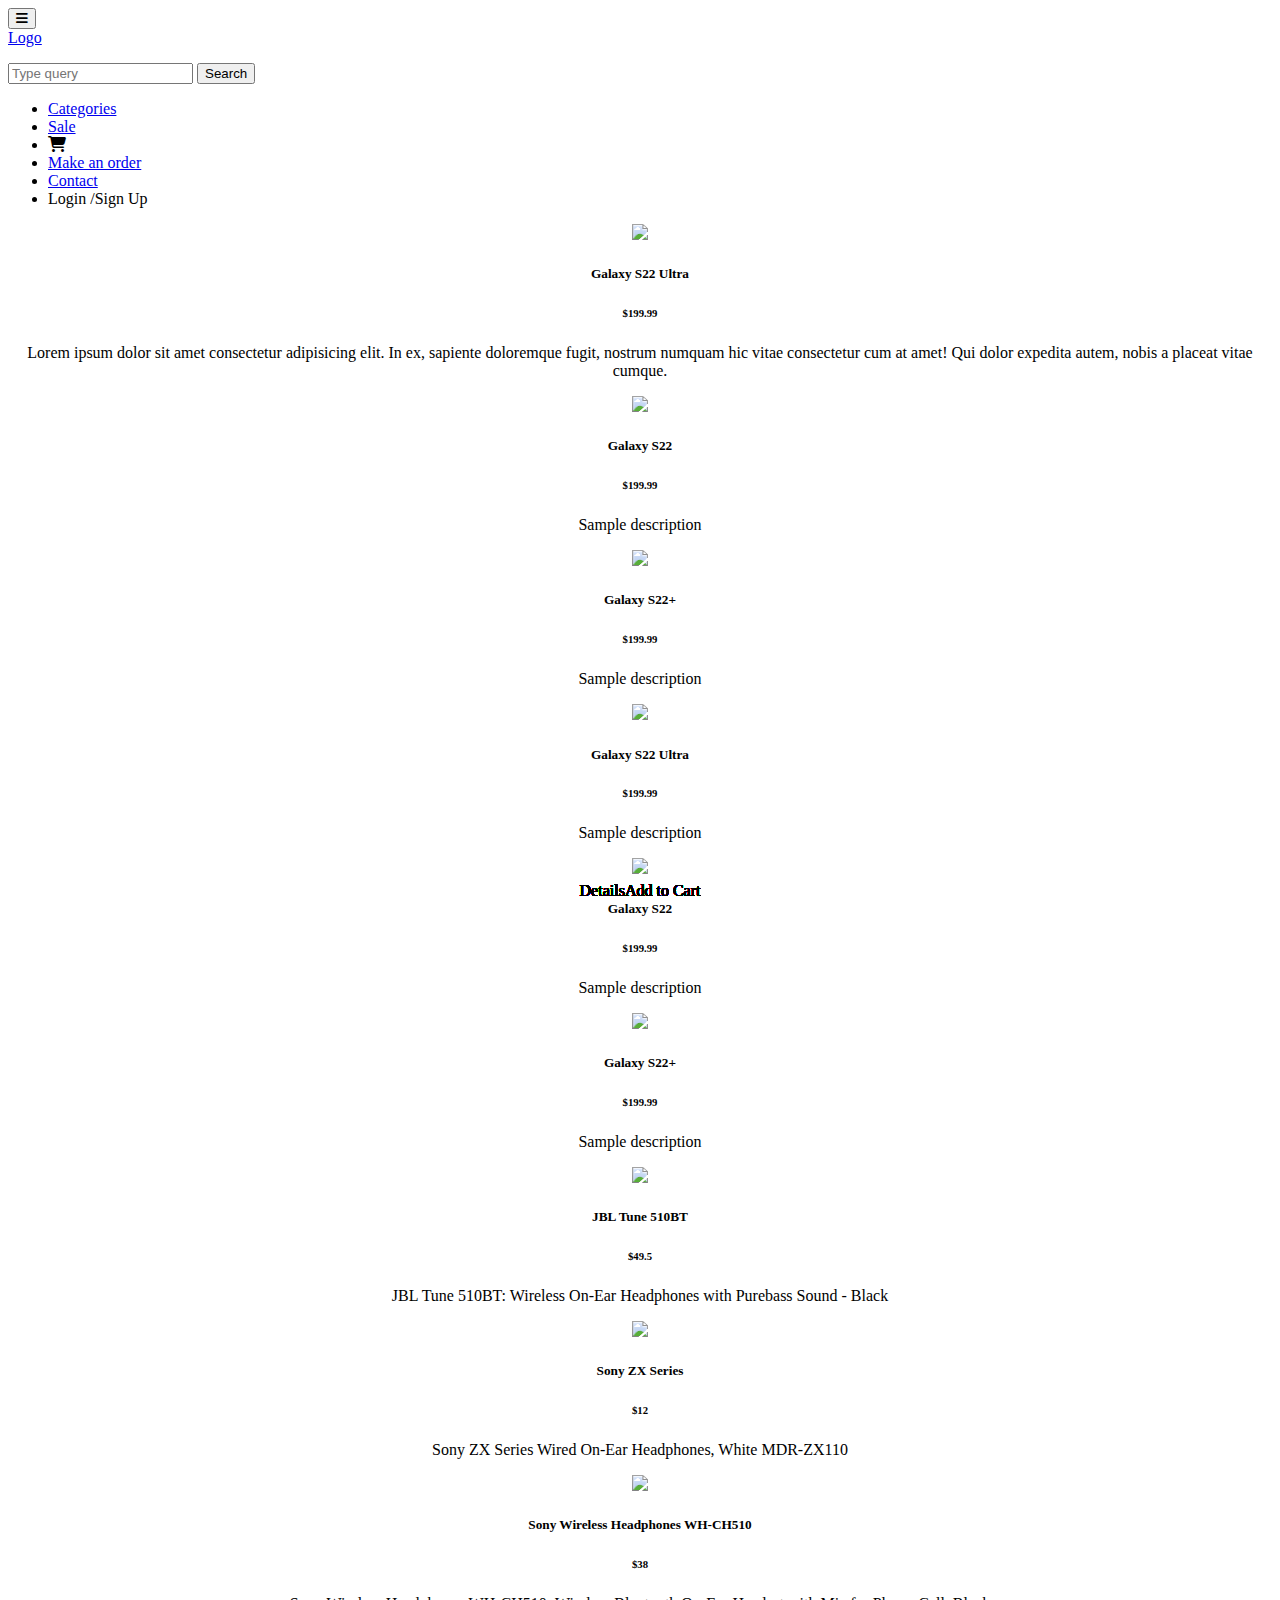
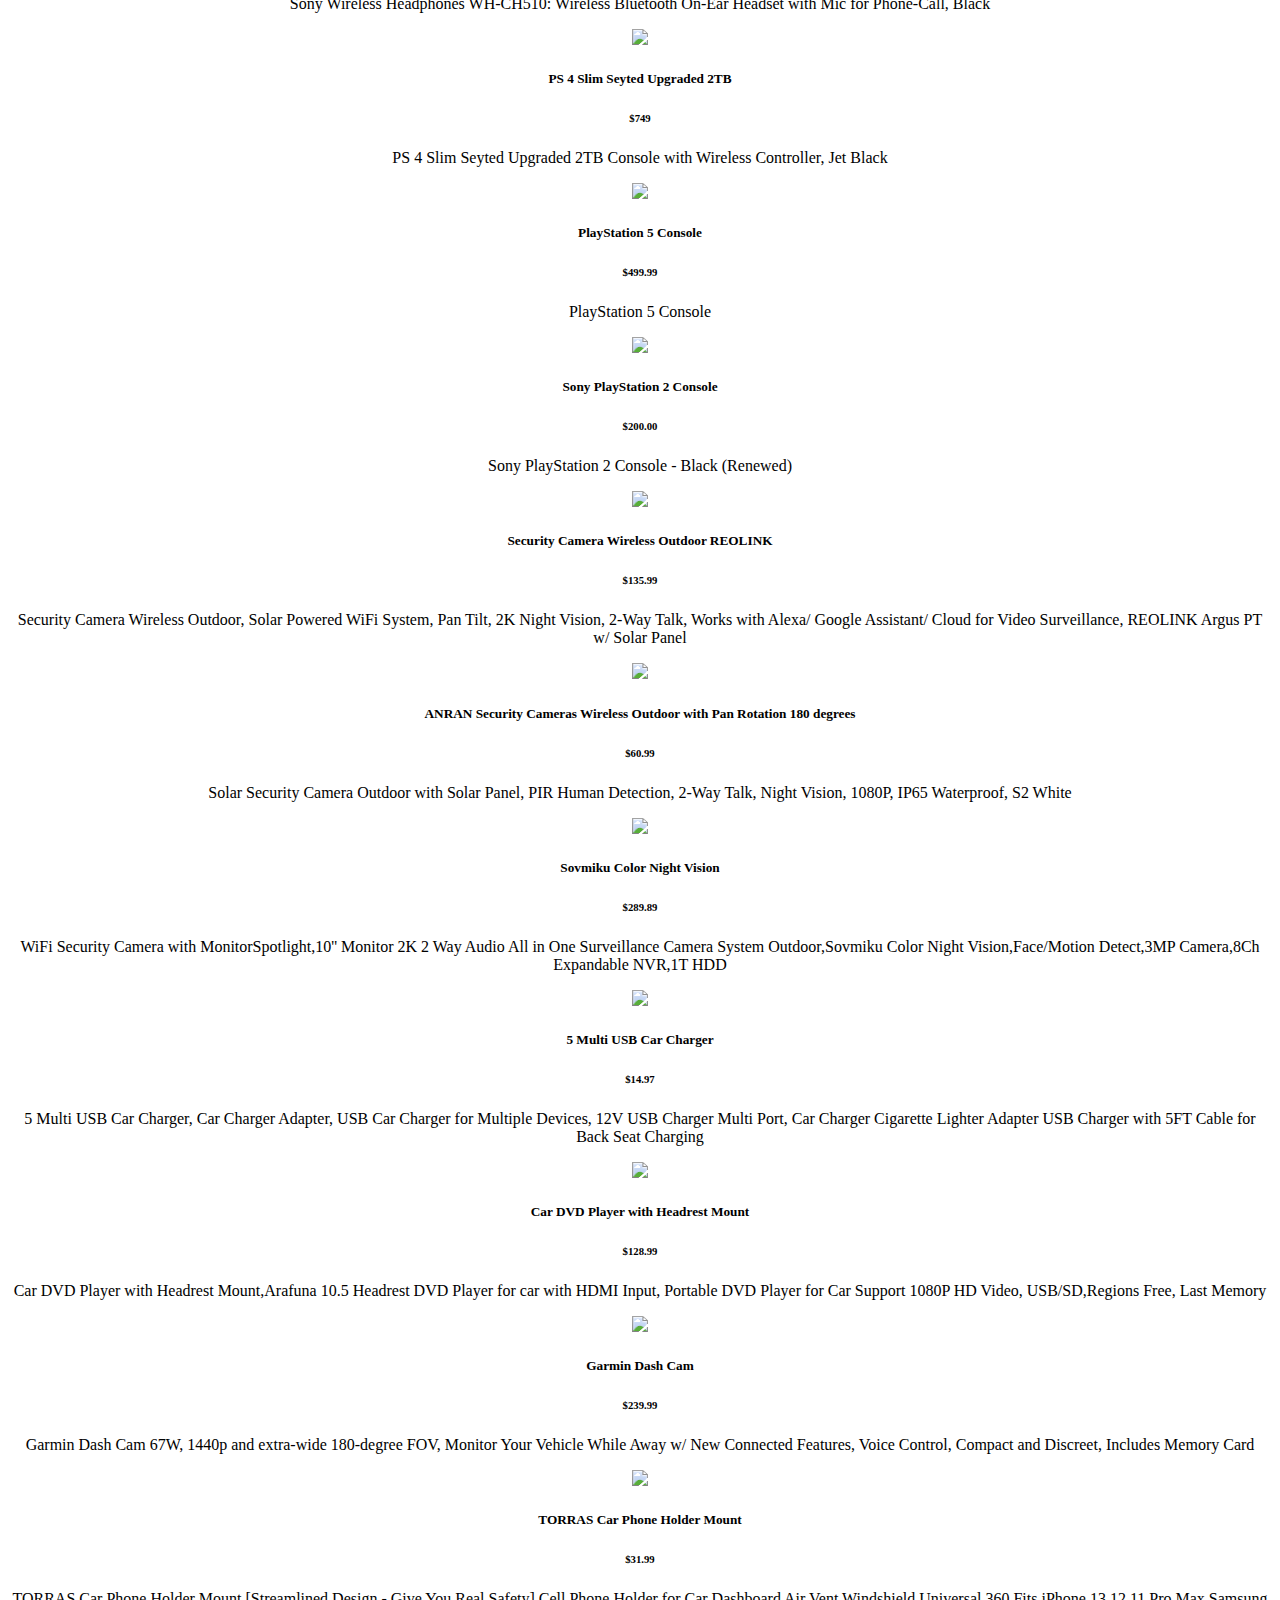
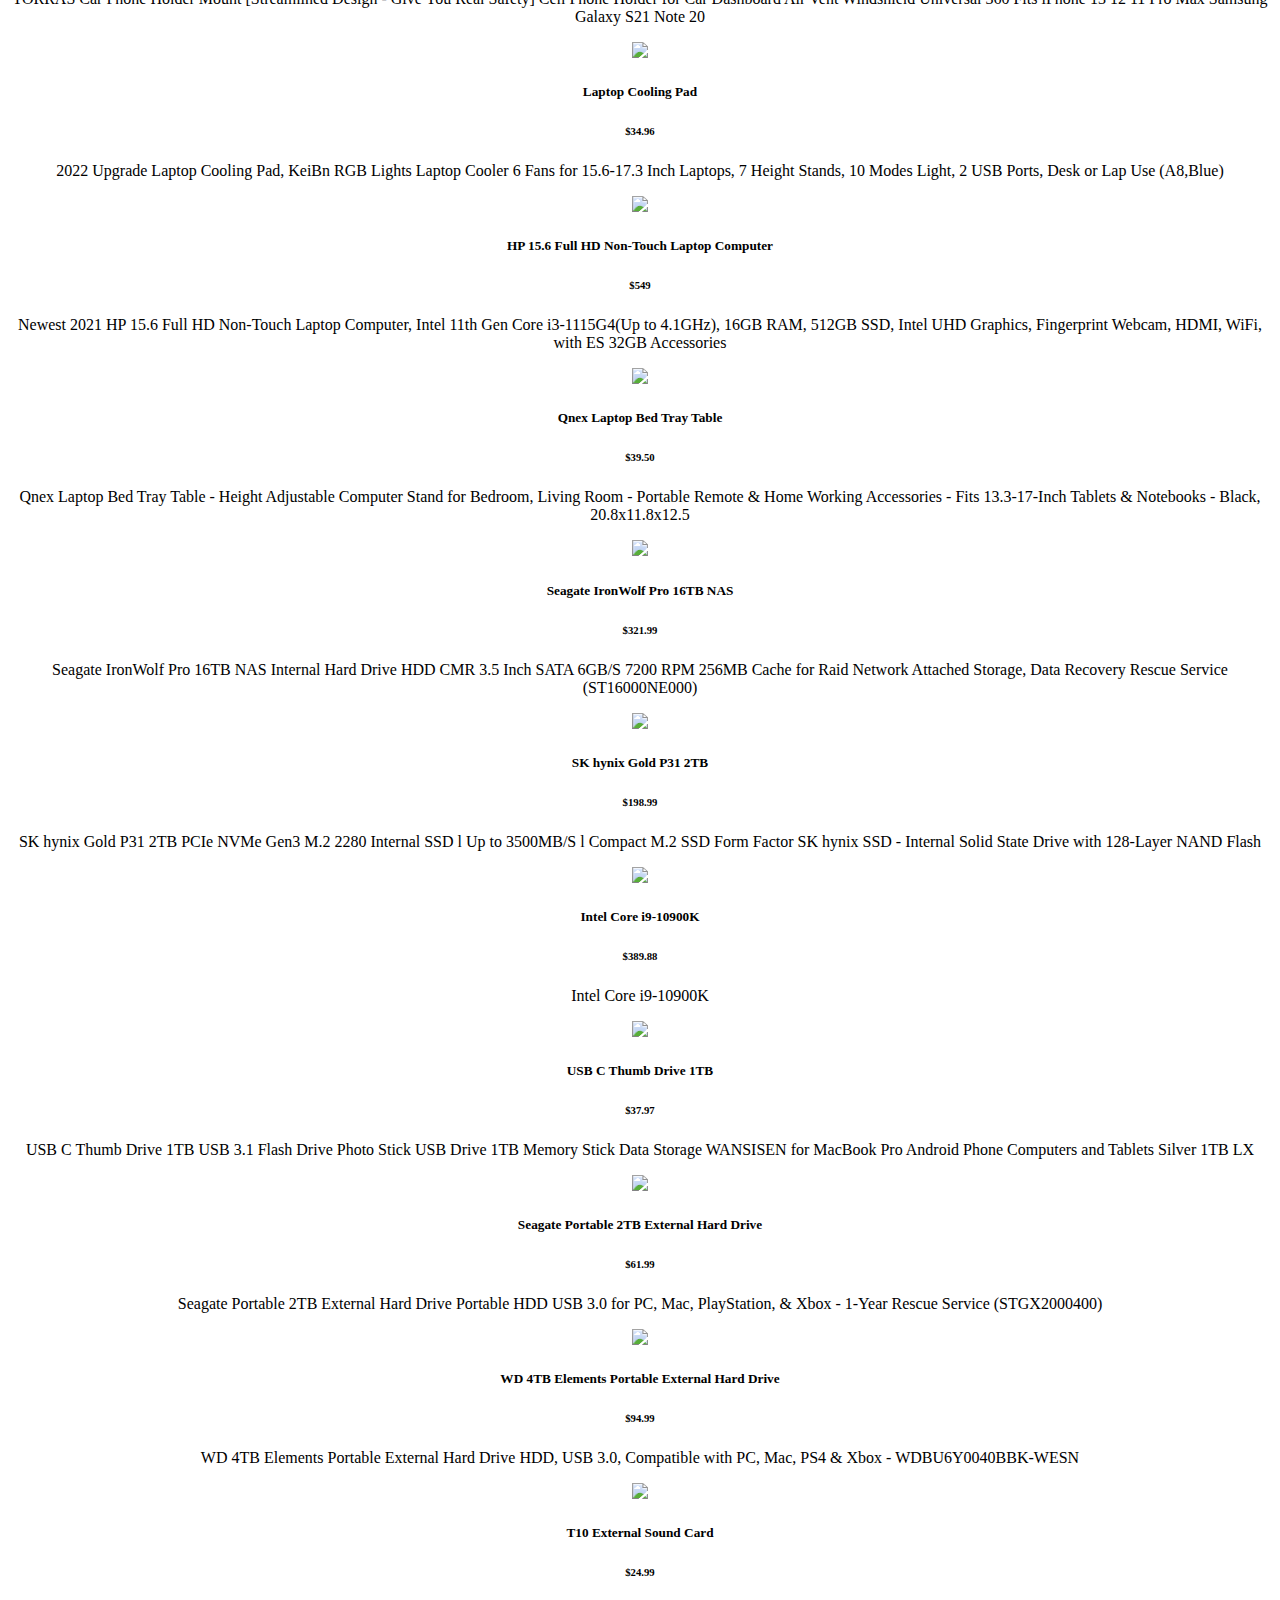
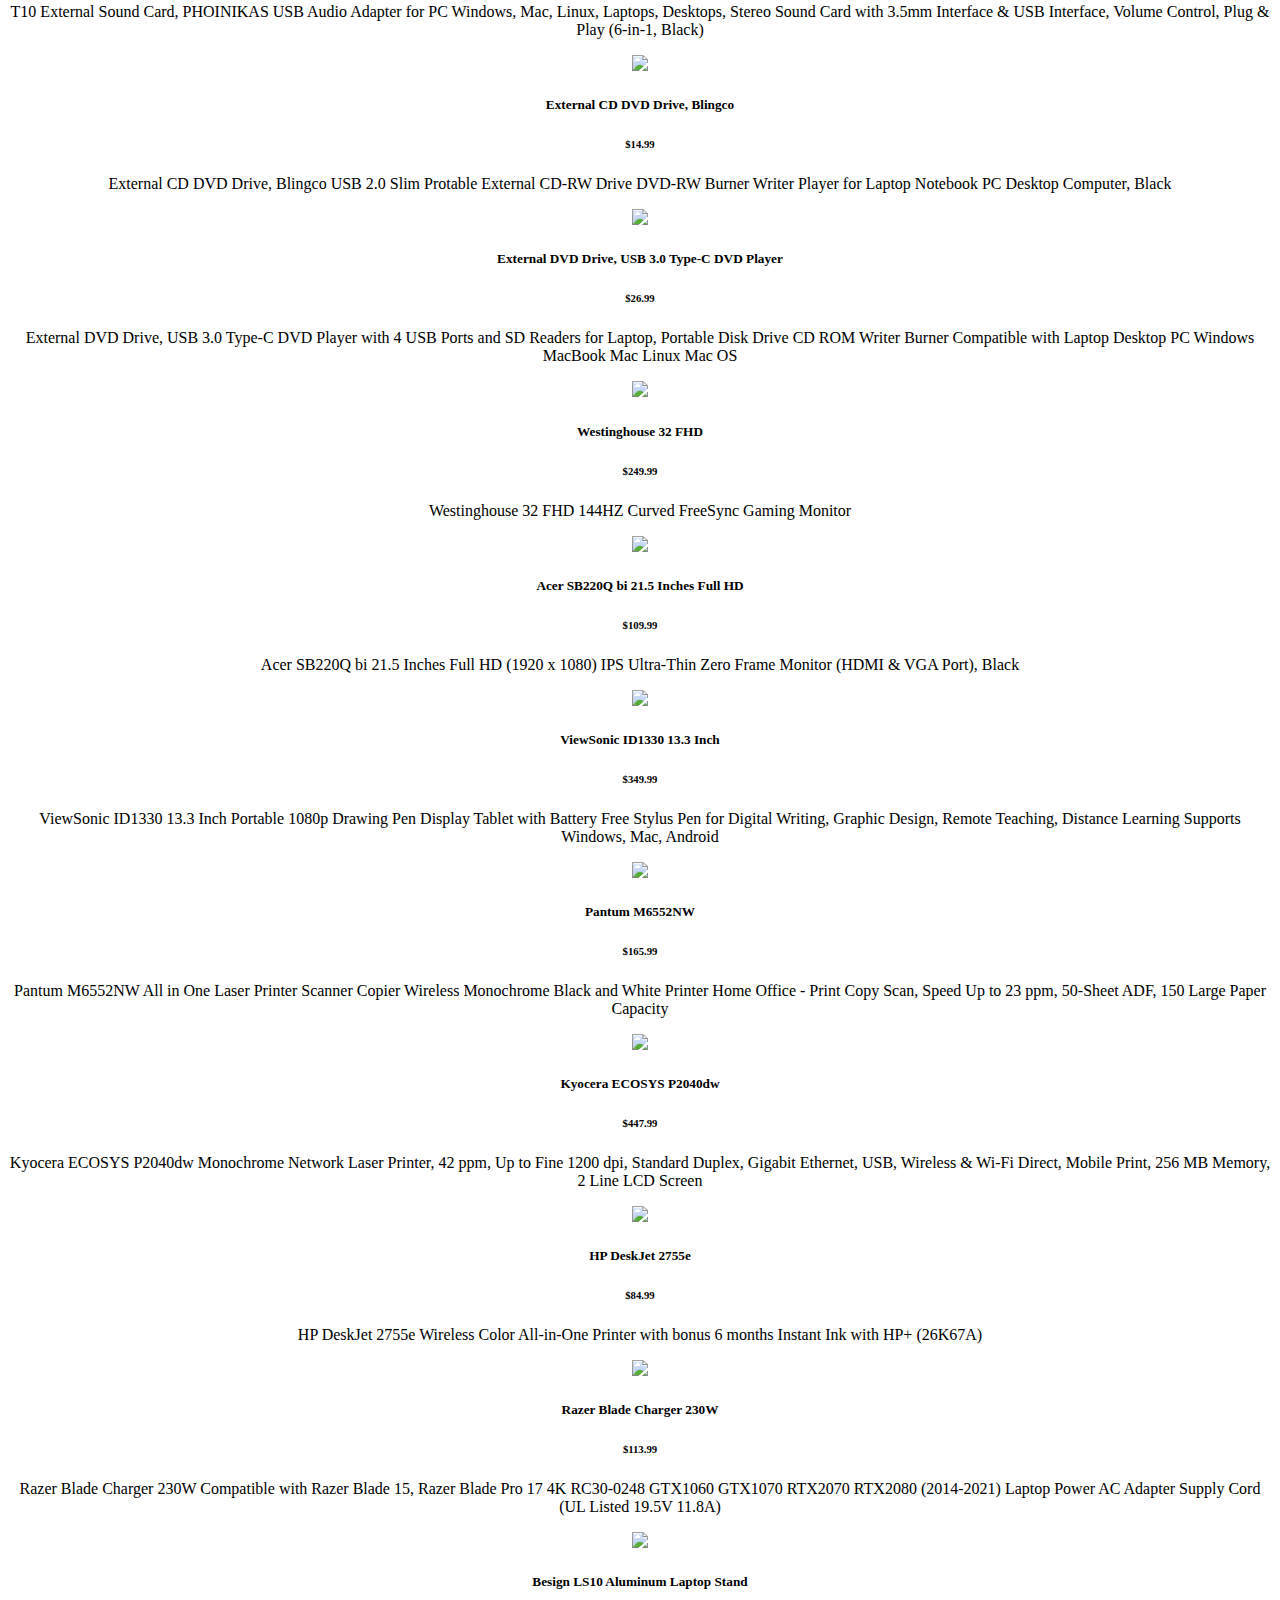
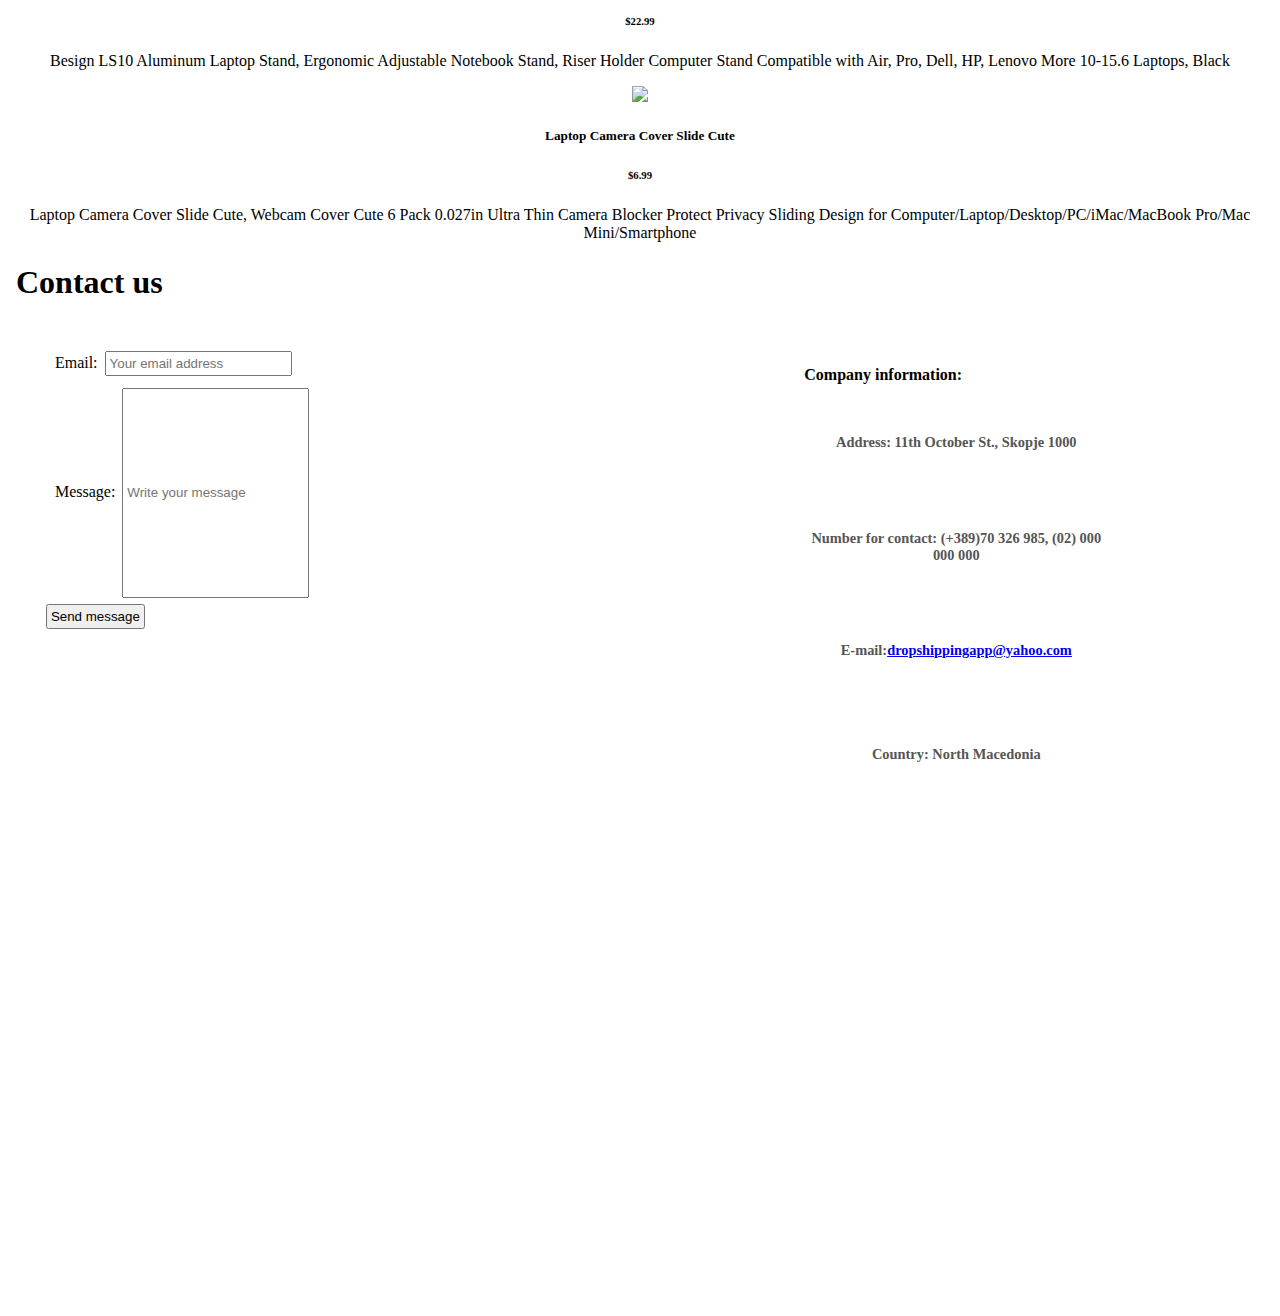
==== src/contact.html @ 3f5c785b "Contact Page" ====
<!DOCTYPE html>
<html lang="en">

<head>
    <meta charset="UTF-8">
    <meta http-equiv="X-UA-Compatible" content="IE=edge">
    <meta name="viewport" content="width=device-width, initial-scale=1.0">
    <link rel="stylesheet" href="style1.css">
    <link href="https://cdn.jsdelivr.net/npm/bootstrap@5.0.2/dist/css/bootstrap.min.css" rel="stylesheet"
        integrity="sha384-EVSTQN3/azprG1Anm3QDgpJLIm9Nao0Yz1ztcQTwFspd3yD65VohhpuuCOmLASjC" crossorigin="anonymous">
    <link rel="stylesheet" href="https://cdnjs.cloudflare.com/ajax/libs/font-awesome/6.1.1/css/all.min.css" />
    <link rel="stylesheet" href="contact.css">
    <title>Document</title>

</head>

<body>

    <div class="container-fluid mb-5">
        <header>
            <nav class="navbar navbar-expand-lg navbar-light bg-light">
                <div class="container-fluid">
                  <button
                    class="navbar-toggler"
                    type="button"
                    data-mdb-toggle="collapse"
                    data-mdb-target="#navbarTogglerDemo01"
                    aria-controls="navbarTogglerDemo01"
                    aria-expanded="false"
                    aria-label="Toggle navigation"
                  >
                    <i class="fas fa-bars"></i>
                  </button>
                  <div class="collapse navbar-collapse" id="navbarTogglerDemo01">
                    <a class="navbar-brand" href="#">Logo</a>
                    <ul class="navbar-nav me-auto mb-2 mb-lg-0">
                    </ul>
                    <form class="d-flex input-group w-auto">
                      <input
                        type="search"
                        class="form-control"
                        placeholder="Type query"
                        aria-label="Search"
                      />
                      <button
                        class="btn btn-outline-primary"
                        type="button"
                        data-mdb-ripple-color="dark"
                      >
                        Search
                      </button>
         
                    </form>

                    <ul class="navbar-nav  mb-2 mb-lg-0">

                        <li class="nav-item">
                            <a class="nav-link" href="#">Categories</a>
                          </li>
                          <li class="nav-item">
                            <a class="nav-link active" aria-current="page" href="#">Sale</a>
                          </li>
                          <li class="nav-item py-2 mx-1">
                            <i class="fa-solid fa-cart-shopping"></i>
                        </li>
                        <li class="nav-item">
                          <a class="nav-link" href="#">Make an order</a>
                        </li>
                        <li class="nav-item">
                            <a class="nav-link" href="#">Contact</a>
                        </li>

                        <li class="nav-item">
                          <a class="nav-link"
                            >Login /Sign Up</a
                          >
                        </li>
                      </ul>


                    <!-- <a href="" class="mx-3">Sale</a>
                    <a href="">Contact</a>
                     <a href="" class="ms-2">Login /Sign Up</a> -->
                  </div>
                </div>
              </nav>
        </header>
        <main id="main-container">
        </main>
        <footer>

        </footer>
    </div>

    <div class="container">
        <div id="card" class="row"></div>
    </div>

    
    <h1>
        Contact us
    </h1>

    <div id="contactInfo">
        <!-- form for contact -->
        <form id="contactForm">
            <div class="form-row">
                <div class="form-group col-md-6">
                    <label for="inputEmail4">Email:</label>
                    <input type="email" class="form-control" id="inputEmail4" placeholder="Your email address">
                </div>
            </div>
            <div class="form-row">
                <div class="form-group col-md-6">
                    <label for="inputCity">Message:</label>
                    <input type="text" class="form-control" id="message" placeholder="Write your message">
                </div>
            </div>
            <button type="submit" class="btn btn-primary" id="buttonSendMessage">Send message</button>
        </form>

        <div id="contactCards">
            <div><h4 id="companyInfo">Company information:</h4></div>
            <div class="info"><p id="address" class="info1">Address: 11th October St., Skopje 1000</p></div>
            <div class="info"><p id="no" class="info1">Number for contact: (+389)70 326 985, (02) 000 000 000</p></div>
            <div class="info"><p id="mail" class="info1">E-mail: <a href="mailto: dropshippingapp@yahoo.com">dropshippingapp@yahoo.com</a></p></div>
            <div class="info"><p id="cont" class="info1">Country: North Macedonia</p></div>     
        </div>
    </div>

    <div id="location">
        <iframe src="https://www.google.com/maps/embed?pb=!1m18!1m12!1m3!1d741.3035189392568!2d21.431145829227592!3d41.995680998700784!2m3!1f0!2f0!3f0!3m2!1i1024!2i768!4f13.1!3m3!1m2!1s0x0%3A0x7290bf3e7d768c4a!2zNDHCsDU5JzQ0LjUiTiAyMcKwMjUnNTQuMSJF!5e0!3m2!1sen!2smk!4v1656657712423!5m2!1sen!2smk" width="95%" height="450" style="border:0;" allowfullscreen="" loading="lazy" referrerpolicy="no-referrer-when-downgrade"></iframe>
    </div>

    <script src="./app1.js"></script>
    <script src="https://cdn.jsdelivr.net/npm/bootstrap@5.0.2/dist/js/bootstrap.bundle.min.js"
        integrity="sha384-MrcW6ZMFYlzcLA8Nl+NtUVF0sA7MsXsP1UyJoMp4YLEuNSfAP+JcXn/tWtIaxVXM"
        crossorigin="anonymous"></script>
</body>

</html>
---- src/style1.css ----
.img-container {
  position: relative;
}

.image {
  transition: 0.5s ease;
  backface-visibility: hidden;
  height: 250px;
  padding-left: 50px;
  padding-right: 50px;
}

.overlay {
  transition: 0.5s ease;
  opacity: 0;
  position: absolute;
  top: 50%;
  left: 50%;
  transform: translate(-50%, -50%);
}

.img-container:hover .image {
  opacity: 0.2;
}

.img-container:hover .overlay {
  opacity: 1;
}

.card {
  text-align: center;
}

.btn-50 {
  width: 50%;
}

.btn-div {
  position: absolute;
  bottom: 0;
  display: block;
  width: 100%;
  left: 0;
}
---- src/contact.css ----
/* Form CSS decoration */
.form-row {
    width: 100%;
}

#message {
    line-height: 200px;
}

#contactForm * {
    padding: 3px;
}

#contactForm {
    width: 60%;
    margin-left: 3%;
}
/* 
#buttonSendMessage {
    margin-left: 8px;
} */

h1 {
    margin-left:8px;
}


/* Card CSS decoration */
.info1 {
    display: flex;
    justify-content: center;
    flex-wrap: wrap;
    font-weight: bold;
    font-size: 0.9em;
    color: #555555;

    width: 300px;
    height: 70px;

    margin-bottom: 30px;
}


.info:hover {
    box-shadow: 0 8px 12px 10px rgba(121, 204, 229, 0.63);
    background-color: #ebebeb;
    overflow: hidden;
    
    width: 300px;
    height: 70px;

    margin-bottom: 30px;
}

.info>p {
    text-align: center;
    align-items: center;
    padding: 2px;
}

#contactInfo {
    display: flex;
    flex-direction: row;
    justify-content: flex-start;
    margin-top: 3.5%;
    margin-bottom: 1.5%;

}

/* CSS for location positioning */
#location {
    margin: 20px;
    text-align: center;
}
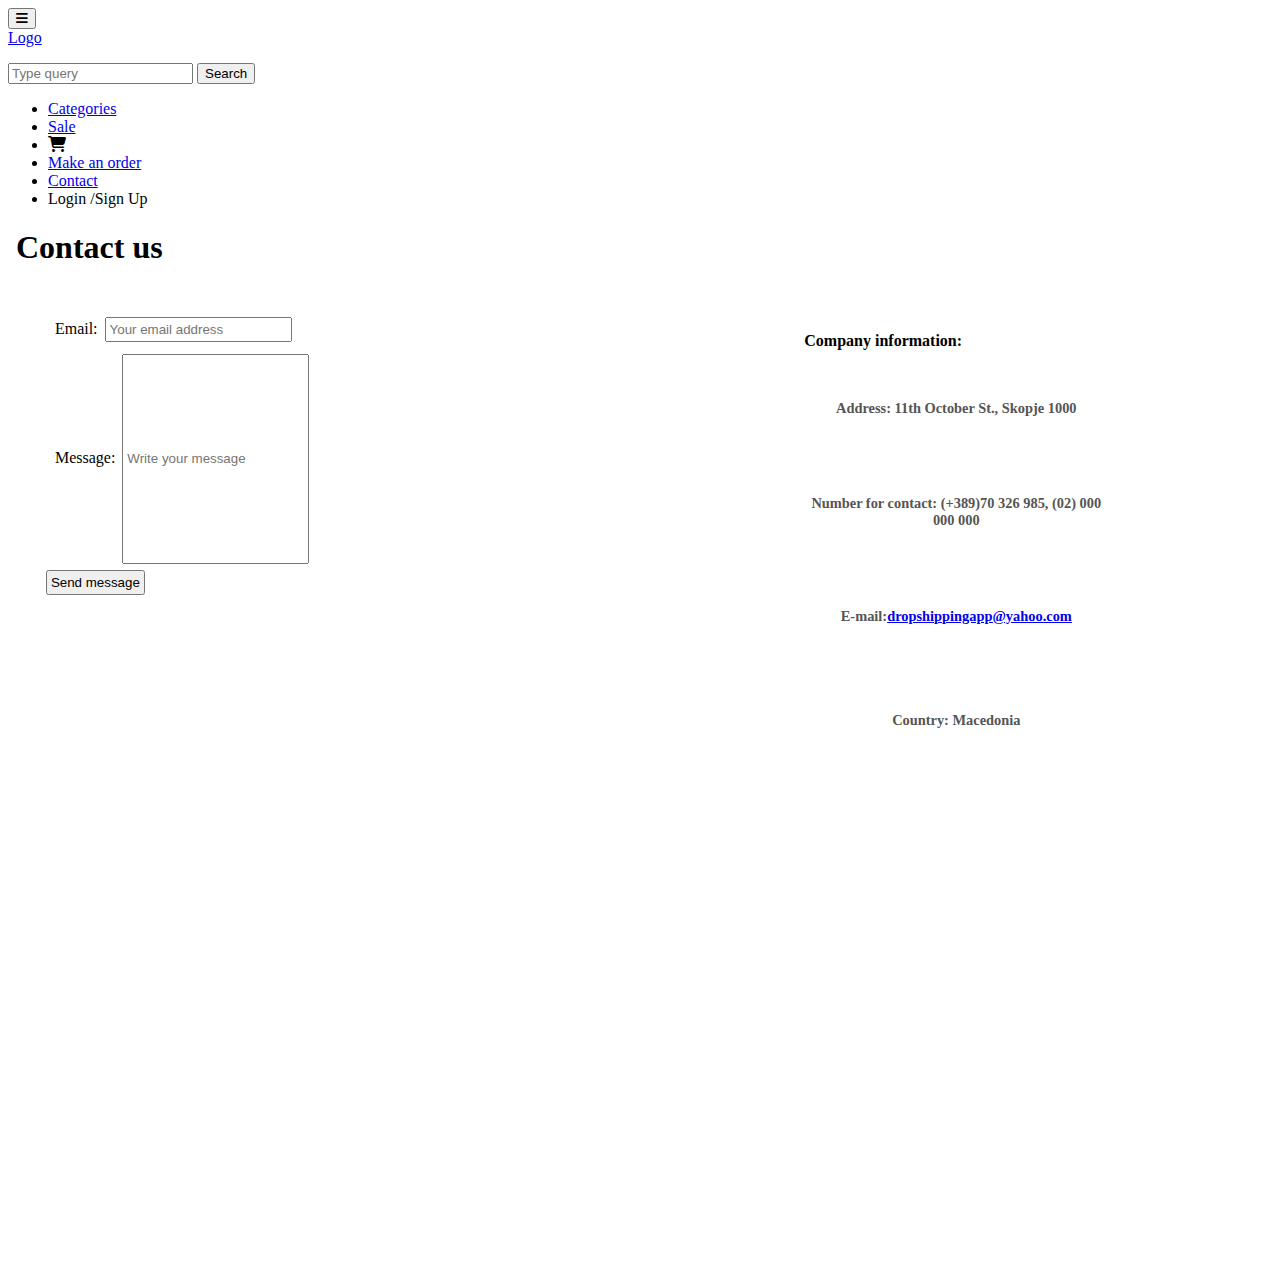
==== commit fed1087f: "Added link to Contact page" ====
--- a/src/contact.html
+++ b/src/contact.html
@@ -32,7 +32,7 @@
                     <i class="fas fa-bars"></i>
                   </button>
                   <div class="collapse navbar-collapse" id="navbarTogglerDemo01">
-                    <a class="navbar-brand" href="#">Logo</a>
+                    <a class="navbar-brand" href="./index1.html">Logo</a>
                     <ul class="navbar-nav me-auto mb-2 mb-lg-0">
                     </ul>
                     <form class="d-flex input-group w-auto">
@@ -92,12 +92,7 @@
         </footer>
     </div>
 
-    <div class="container">
-        <div id="card" class="row"></div>
-    </div>
-
-    
-    <h1>
+    <h1 class="ps-5">
         Contact us
     </h1>
 
@@ -124,7 +119,7 @@
             <div class="info"><p id="address" class="info1">Address: 11th October St., Skopje 1000</p></div>
             <div class="info"><p id="no" class="info1">Number for contact: (+389)70 326 985, (02) 000 000 000</p></div>
             <div class="info"><p id="mail" class="info1">E-mail: <a href="mailto: dropshippingapp@yahoo.com">dropshippingapp@yahoo.com</a></p></div>
-            <div class="info"><p id="cont" class="info1">Country: North Macedonia</p></div>     
+            <div class="info"><p id="cont" class="info1">Country: Macedonia</p></div>     
         </div>
     </div>
 
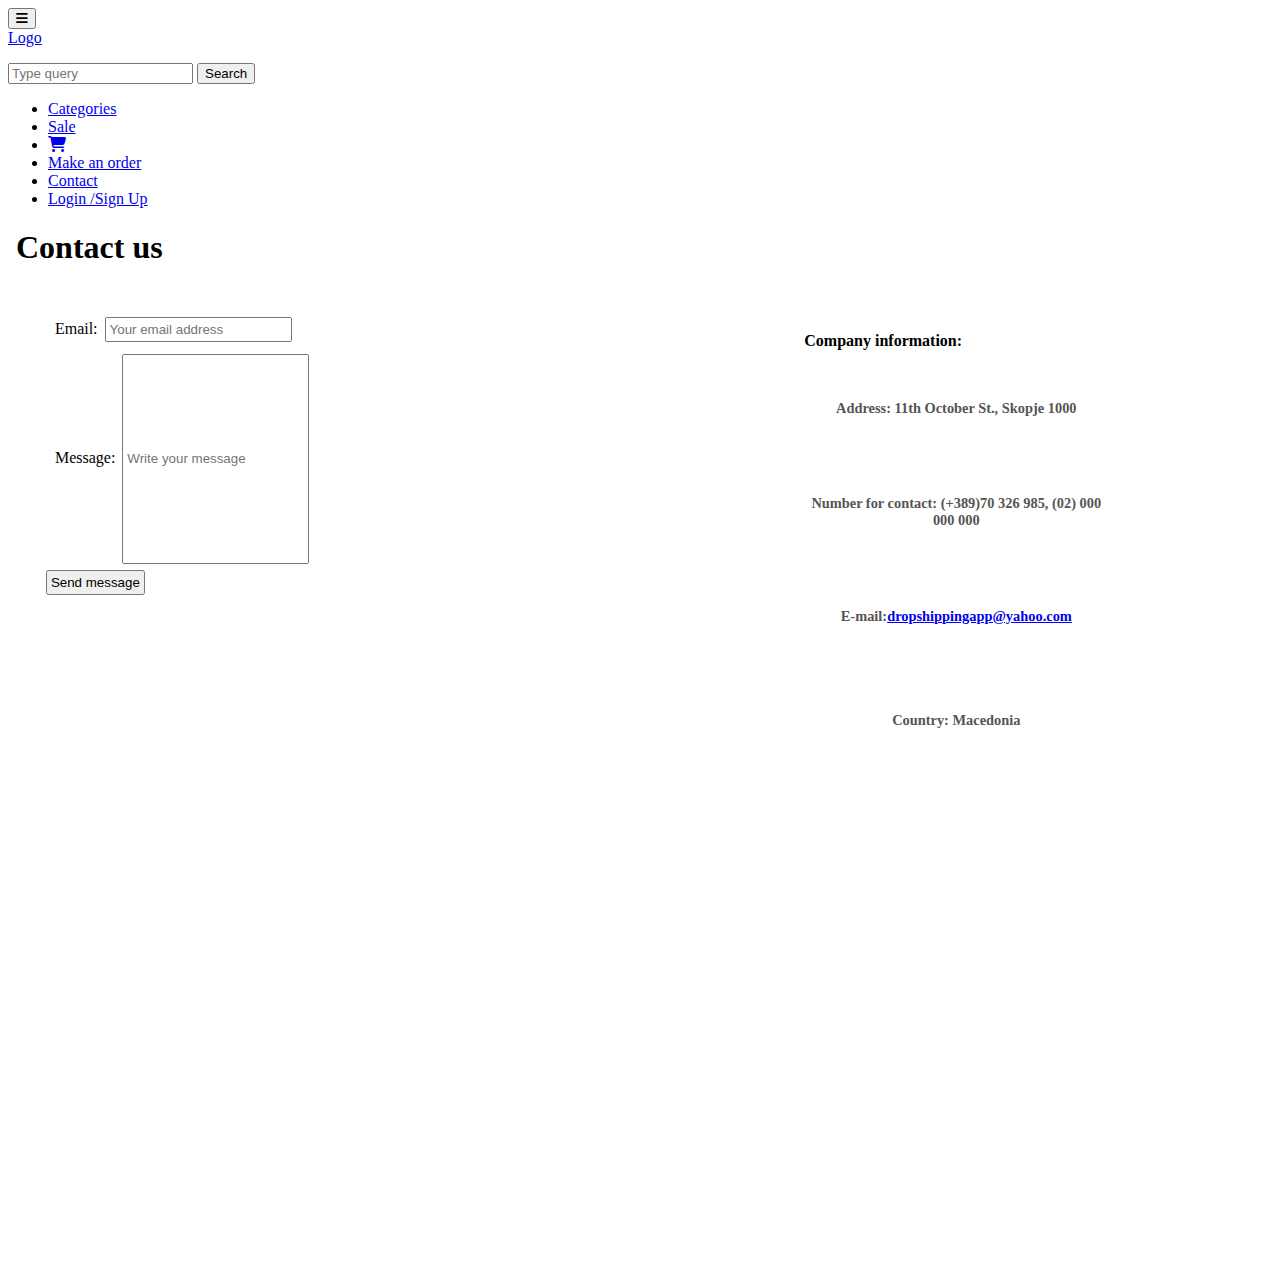
==== commit 58c72392: "fixed navigation menu" ====
--- a/src/contact.html
+++ b/src/contact.html
@@ -17,74 +17,69 @@
 <body>
 
     <div class="container-fluid mb-5">
-        <header>
-            <nav class="navbar navbar-expand-lg navbar-light bg-light">
-                <div class="container-fluid">
+      <header>
+        <nav class="navbar navbar-expand-lg navbar-light bg-light">
+            <div class="container-fluid">
+              <button
+                class="navbar-toggler"
+                type="button"
+                data-mdb-toggle="collapse"
+                data-mdb-target="#navbarTogglerDemo01"
+                aria-controls="navbarTogglerDemo01"
+                aria-expanded="false"
+                aria-label="Toggle navigation"
+              >
+                <i class="fas fa-bars"></i>
+              </button>
+              <div class="collapse navbar-collapse" id="navbarTogglerDemo01">
+                <a class="navbar-brand" href="/index1.html">Logo</a>
+                <ul class="navbar-nav me-auto mb-2 mb-lg-0">
+                </ul>
+                <form class="d-flex input-group w-auto">
+                  <input
+                    type="search"
+                    class="form-control"
+                    placeholder="Type query"
+                    aria-label="Search"
+                  />
                   <button
-                    class="navbar-toggler"
+                    class="btn btn-outline-primary"
                     type="button"
-                    data-mdb-toggle="collapse"
-                    data-mdb-target="#navbarTogglerDemo01"
-                    aria-controls="navbarTogglerDemo01"
-                    aria-expanded="false"
-                    aria-label="Toggle navigation"
+                    data-mdb-ripple-color="dark"
                   >
-                    <i class="fas fa-bars"></i>
+                    Search
                   </button>
-                  <div class="collapse navbar-collapse" id="navbarTogglerDemo01">
-                    <a class="navbar-brand" href="./index1.html">Logo</a>
-                    <ul class="navbar-nav me-auto mb-2 mb-lg-0">
-                    </ul>
-                    <form class="d-flex input-group w-auto">
-                      <input
-                        type="search"
-                        class="form-control"
-                        placeholder="Type query"
-                        aria-label="Search"
-                      />
-                      <button
-                        class="btn btn-outline-primary"
-                        type="button"
-                        data-mdb-ripple-color="dark"
+     
+                </form>
+
+                <ul class="navbar-nav  mb-2 mb-lg-0">
+
+                    <li class="nav-item">
+                        <a class="nav-link" href="#">Categories</a>
+                      </li>
+                      <li class="nav-item">
+                        <a class="nav-link active" aria-current="page" href="#">Sale</a>
+                      </li>
+                      <li class="nav-item py-2 mx-1 ">
+                        <a href="./pages/cart/cart-link-too.html"><i class="fa-solid fa-cart-shopping"></i></a> 
+                    </li>
+                    <li class="nav-item">
+                      <a class="nav-link" href="#">Make an order</a>
+                    </li>
+                    <li class="nav-item">
+                        <a class="nav-link" href="/contact.html">Contact</a>
+                    </li>
+
+                    <li class="nav-item">
+                      <a class="nav-link" href="./pages/login-register/login-register.html"
+                        >Login /Sign Up</a
                       >
-                        Search
-                      </button>
-         
-                    </form>
-
-                    <ul class="navbar-nav  mb-2 mb-lg-0">
-
-                        <li class="nav-item">
-                            <a class="nav-link" href="#">Categories</a>
-                          </li>
-                          <li class="nav-item">
-                            <a class="nav-link active" aria-current="page" href="#">Sale</a>
-                          </li>
-                          <li class="nav-item py-2 mx-1">
-                            <i class="fa-solid fa-cart-shopping"></i>
-                        </li>
-                        <li class="nav-item">
-                          <a class="nav-link" href="#">Make an order</a>
-                        </li>
-                        <li class="nav-item">
-                            <a class="nav-link" href="#">Contact</a>
-                        </li>
-
-                        <li class="nav-item">
-                          <a class="nav-link"
-                            >Login /Sign Up</a
-                          >
-                        </li>
-                      </ul>
-
-
-                    <!-- <a href="" class="mx-3">Sale</a>
-                    <a href="">Contact</a>
-                     <a href="" class="ms-2">Login /Sign Up</a> -->
-                  </div>
-                </div>
-              </nav>
-        </header>
+                    </li>
+                  </ul>
+              </div>
+            </div>
+          </nav>
+    </header>
         <main id="main-container">
         </main>
         <footer>
